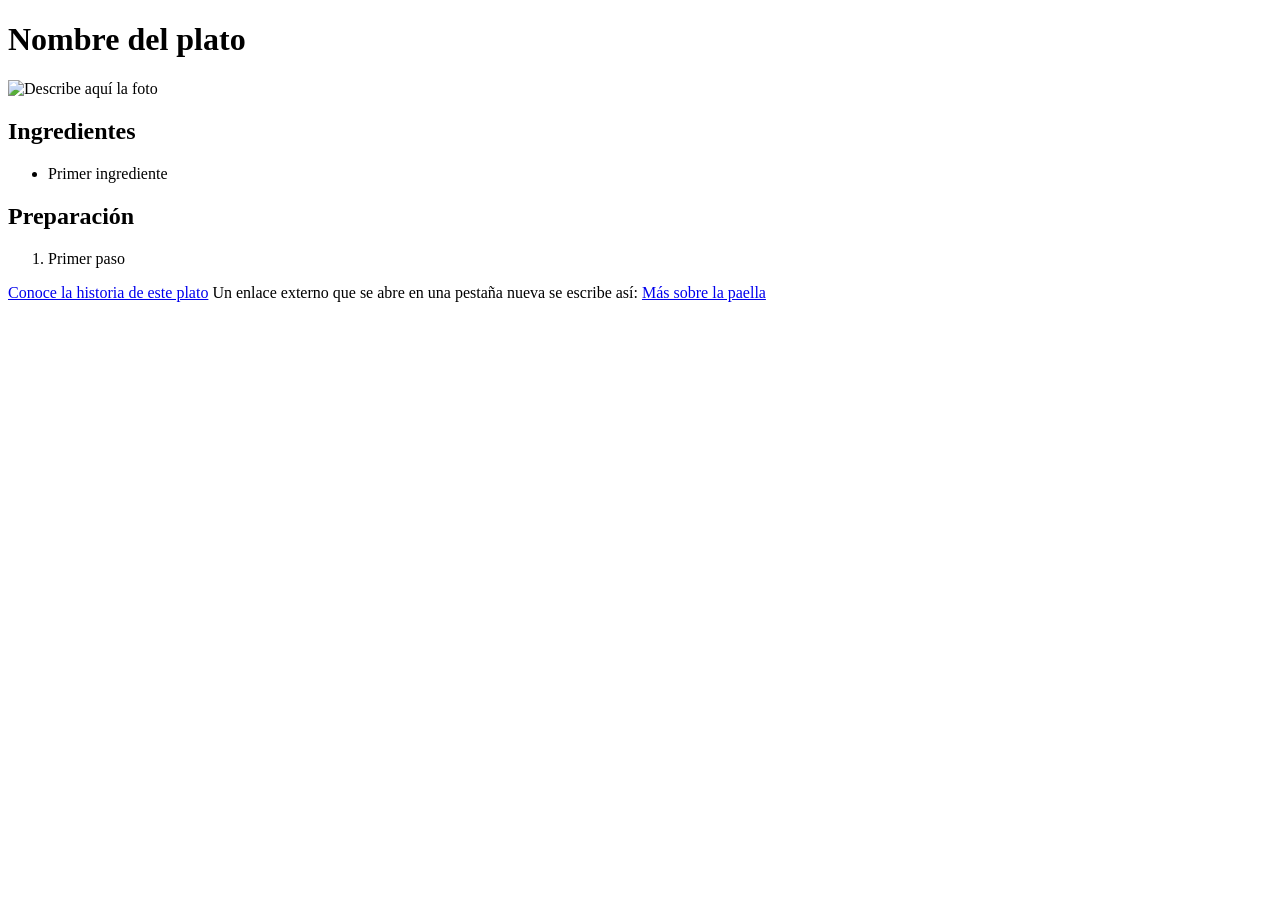
==== historia.html @ eb78bd58 "Add files via upload" ====
<!DOCTYPE html> <html lang="es"> <head> <meta charset="UTF-8"> <meta name="viewport" content="width=device-width, initial-scale=1"> <title>El plato de mi casa</title> <link rel="stylesheet" href="style.css"> </head> <body> <h1>Nombre del plato</h1> <img src="img/mi-plato.jpg" alt="Describe aquí la foto"> <h2>Ingredientes</h2> <ul> <li>Primer ingrediente</li> </ul> <h2>Preparación</h2> <ol> <li>Primer paso</li> </ol> <a href="historia.html">Conoce la historia de este plato</a> </body> </html>

Un enlace externo que se abre en una pestaña nueva se escribe así:

<a href="https://es.wikipedia.org/wiki/Paella" target="_blank">Más sobre la paella</a>
---- style.css ----
<!DOCTYPE html> <html lang="es"> <head> <meta charset="UTF-8"> <meta name="viewport" content="width=device-width, initial-scale=1"> <title>El plato de mi casa</title> <link rel="stylesheet" href="style.css"> </head> <body> <h1>Nombre del plato</h1> <img src="img/mi-plato.jpg" alt="Describe aquí la foto"> <h2>Ingredientes</h2> <ul> <li>Primer ingrediente</li> </ul> <h2>Preparación</h2> <ol> <li>Primer paso</li> </ol> <a href="historia.html">Conoce la historia de este plato</a> </body> </html>

Un enlace externo que se abre en una pestaña nueva se escribe así:

<a href="https://es.wikipedia.org/wiki/Paella" target="_blank">Más sobre la paella</a>
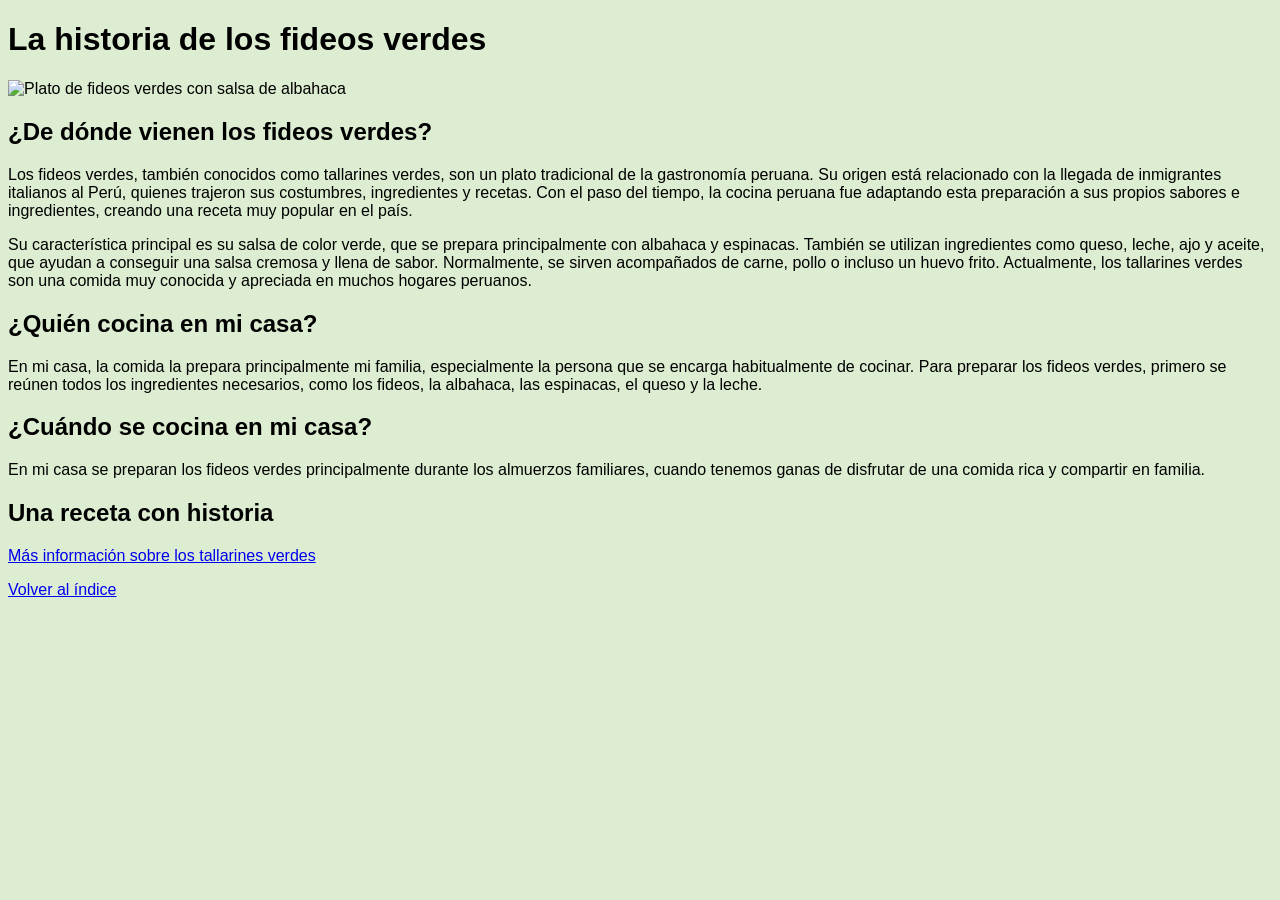
==== commit 021a0ead: "Add files via upload" ====
--- a/historia.html
+++ b/historia.html
@@ -1,5 +1,70 @@
-<!DOCTYPE html> <html lang="es"> <head> <meta charset="UTF-8"> <meta name="viewport" content="width=device-width, initial-scale=1"> <title>El plato de mi casa</title> <link rel="stylesheet" href="style.css"> </head> <body> <h1>Nombre del plato</h1> <img src="img/mi-plato.jpg" alt="Describe aquí la foto"> <h2>Ingredientes</h2> <ul> <li>Primer ingrediente</li> </ul> <h2>Preparación</h2> <ol> <li>Primer paso</li> </ol> <a href="historia.html">Conoce la historia de este plato</a> </body> </html>
 
-Un enlace externo que se abre en una pestaña nueva se escribe así:
+<!DOCTYPE html>
+<html lang="es">
+<head>
+    <meta charset="UTF-8">
+    <meta name="viewport" content="width=device-width, initial-scale=1">
+    <title>Historia de los fideos verdes</title>
+    <link rel="stylesheet" href="style.css">
+</head>
 
-<a href="https://es.wikipedia.org/wiki/Paella" target="_blank">Más sobre la paella</a>
+<body>
+
+    <h1>La historia de los fideos verdes</h1>
+
+    <img src="Imágenes/foto.jpg" alt="Plato de fideos verdes con salsa de albahaca" width="300">
+
+    <h2>¿De dónde vienen los fideos verdes?</h2>
+
+    <p>
+        Los fideos verdes, también conocidos como tallarines verdes,
+        son un plato tradicional de la gastronomía peruana. Su origen
+        está relacionado con la llegada de inmigrantes italianos al Perú,
+        quienes trajeron sus costumbres, ingredientes y recetas.
+        Con el paso del tiempo, la cocina peruana fue adaptando esta
+        preparación a sus propios sabores e ingredientes, creando
+        una receta muy popular en el país.
+    </p>
+
+    <p>
+        Su característica principal es su salsa de color verde, que se
+        prepara principalmente con albahaca y espinacas. También se
+        utilizan ingredientes como queso, leche, ajo y aceite, que
+        ayudan a conseguir una salsa cremosa y llena de sabor.
+        Normalmente, se sirven acompañados de carne, pollo o incluso
+        un huevo frito. Actualmente, los tallarines verdes son una comida
+        muy conocida y apreciada en muchos hogares peruanos.
+    </p>
+
+    <h2>¿Quién cocina en mi casa?</h2>
+
+    <p>
+        En mi casa, la comida la prepara principalmente mi familia,
+        especialmente la persona que se encarga habitualmente de
+        cocinar. Para preparar los fideos verdes, primero se reúnen
+        todos los ingredientes necesarios, como los fideos, la albahaca,
+        las espinacas, el queso y la leche.
+    </p>
+
+    <h2>¿Cuándo se cocina en mi casa?</h2>
+
+    <p>
+        En mi casa se preparan los fideos verdes principalmente
+        durante los almuerzos familiares, cuando tenemos ganas
+        de disfrutar de una comida rica y compartir en familia.
+    </p>
+    <h2>Una receta con historia</h2>
+
+
+    <p>
+        <a href="https://es.wikipedia.org/wiki/Tallarines_verdes" target="_blank">
+            Más información sobre los tallarines verdes
+        </a>
+    </p>
+
+    <a href="index.html">Volver al índice</a>
+
+</body>
+</html>
+
+
--- a/style.css
+++ b/style.css
@@ -1,5 +1,5 @@
-<!DOCTYPE html> <html lang="es"> <head> <meta charset="UTF-8"> <meta name="viewport" content="width=device-width, initial-scale=1"> <title>El plato de mi casa</title> <link rel="stylesheet" href="style.css"> </head> <body> <h1>Nombre del plato</h1> <img src="img/mi-plato.jpg" alt="Describe aquí la foto"> <h2>Ingredientes</h2> <ul> <li>Primer ingrediente</li> </ul> <h2>Preparación</h2> <ol> <li>Primer paso</li> </ol> <a href="historia.html">Conoce la historia de este plato</a> </body> </html>
+body {
+    font-family:sans-serif;
+    background-color: #dcedd1;
 
-Un enlace externo que se abre en una pestaña nueva se escribe así:
-
-<a href="https://es.wikipedia.org/wiki/Paella" target="_blank">Más sobre la paella</a>
+}
